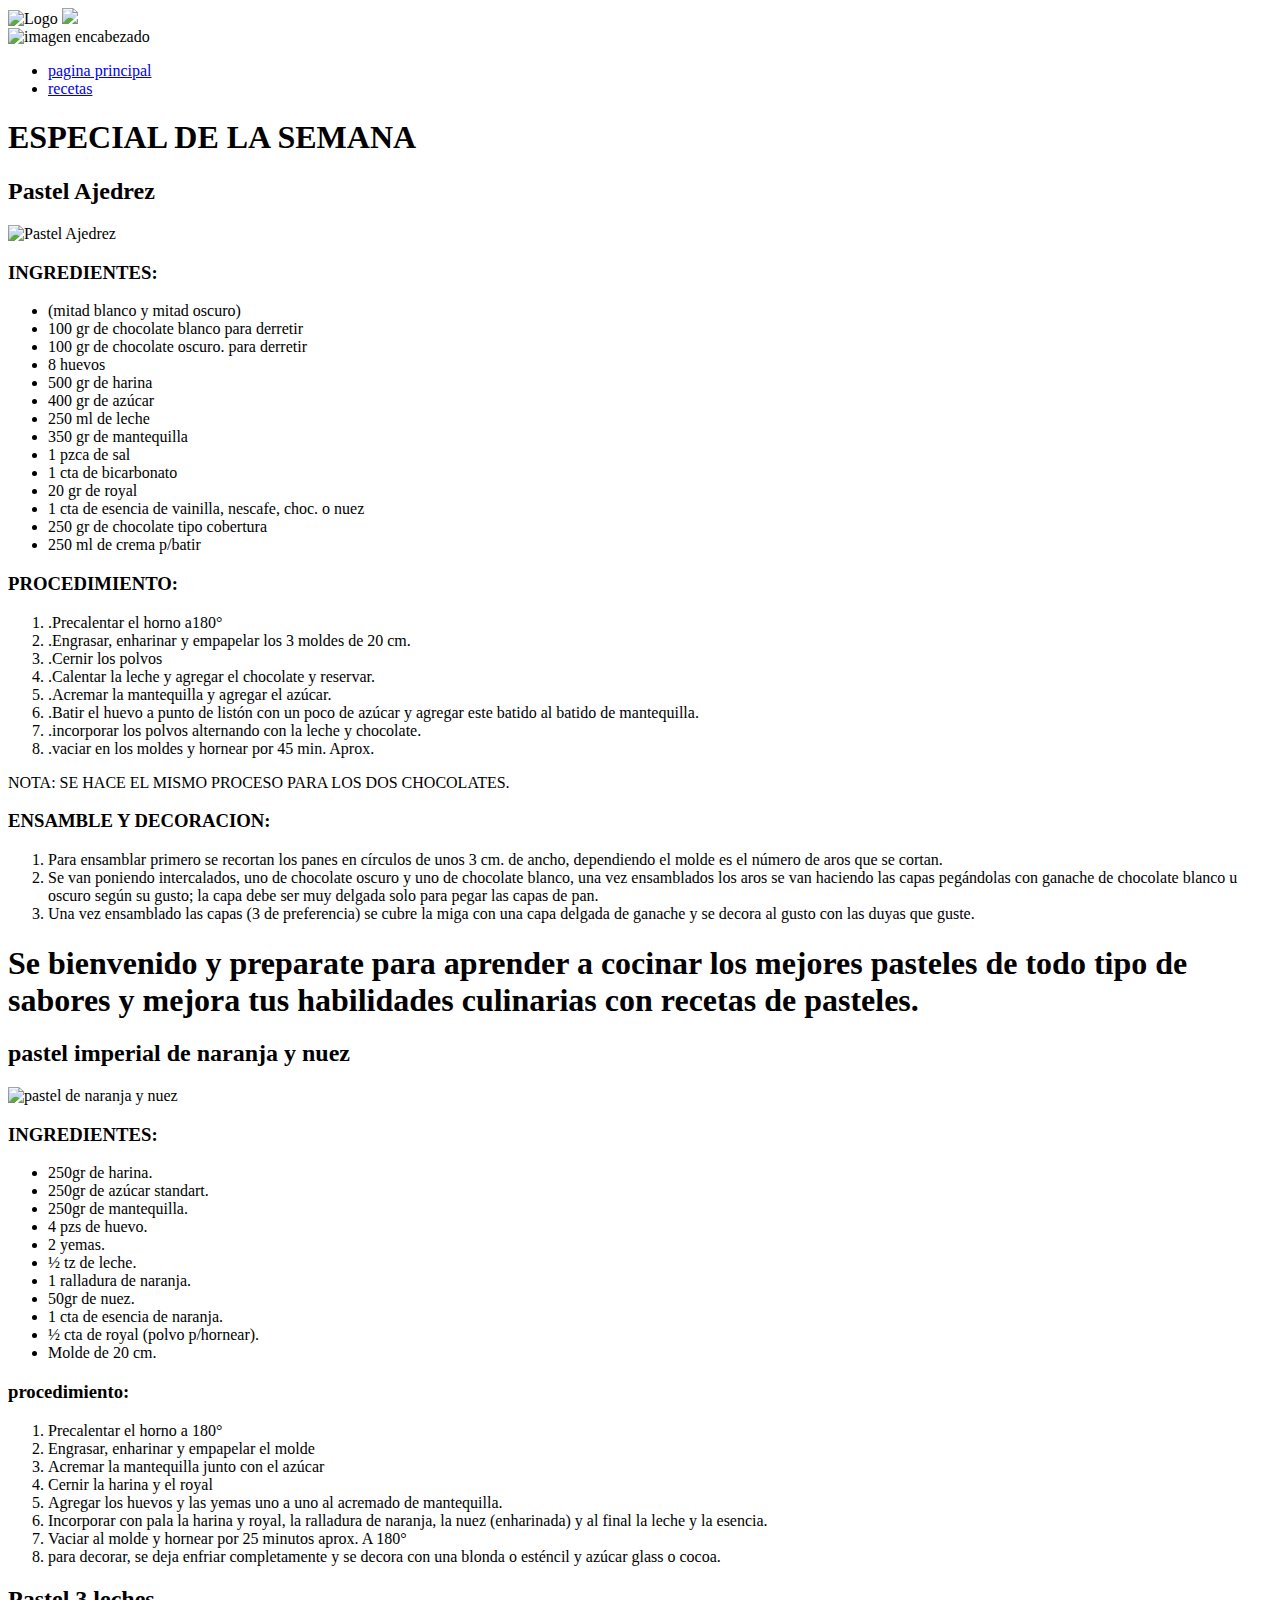
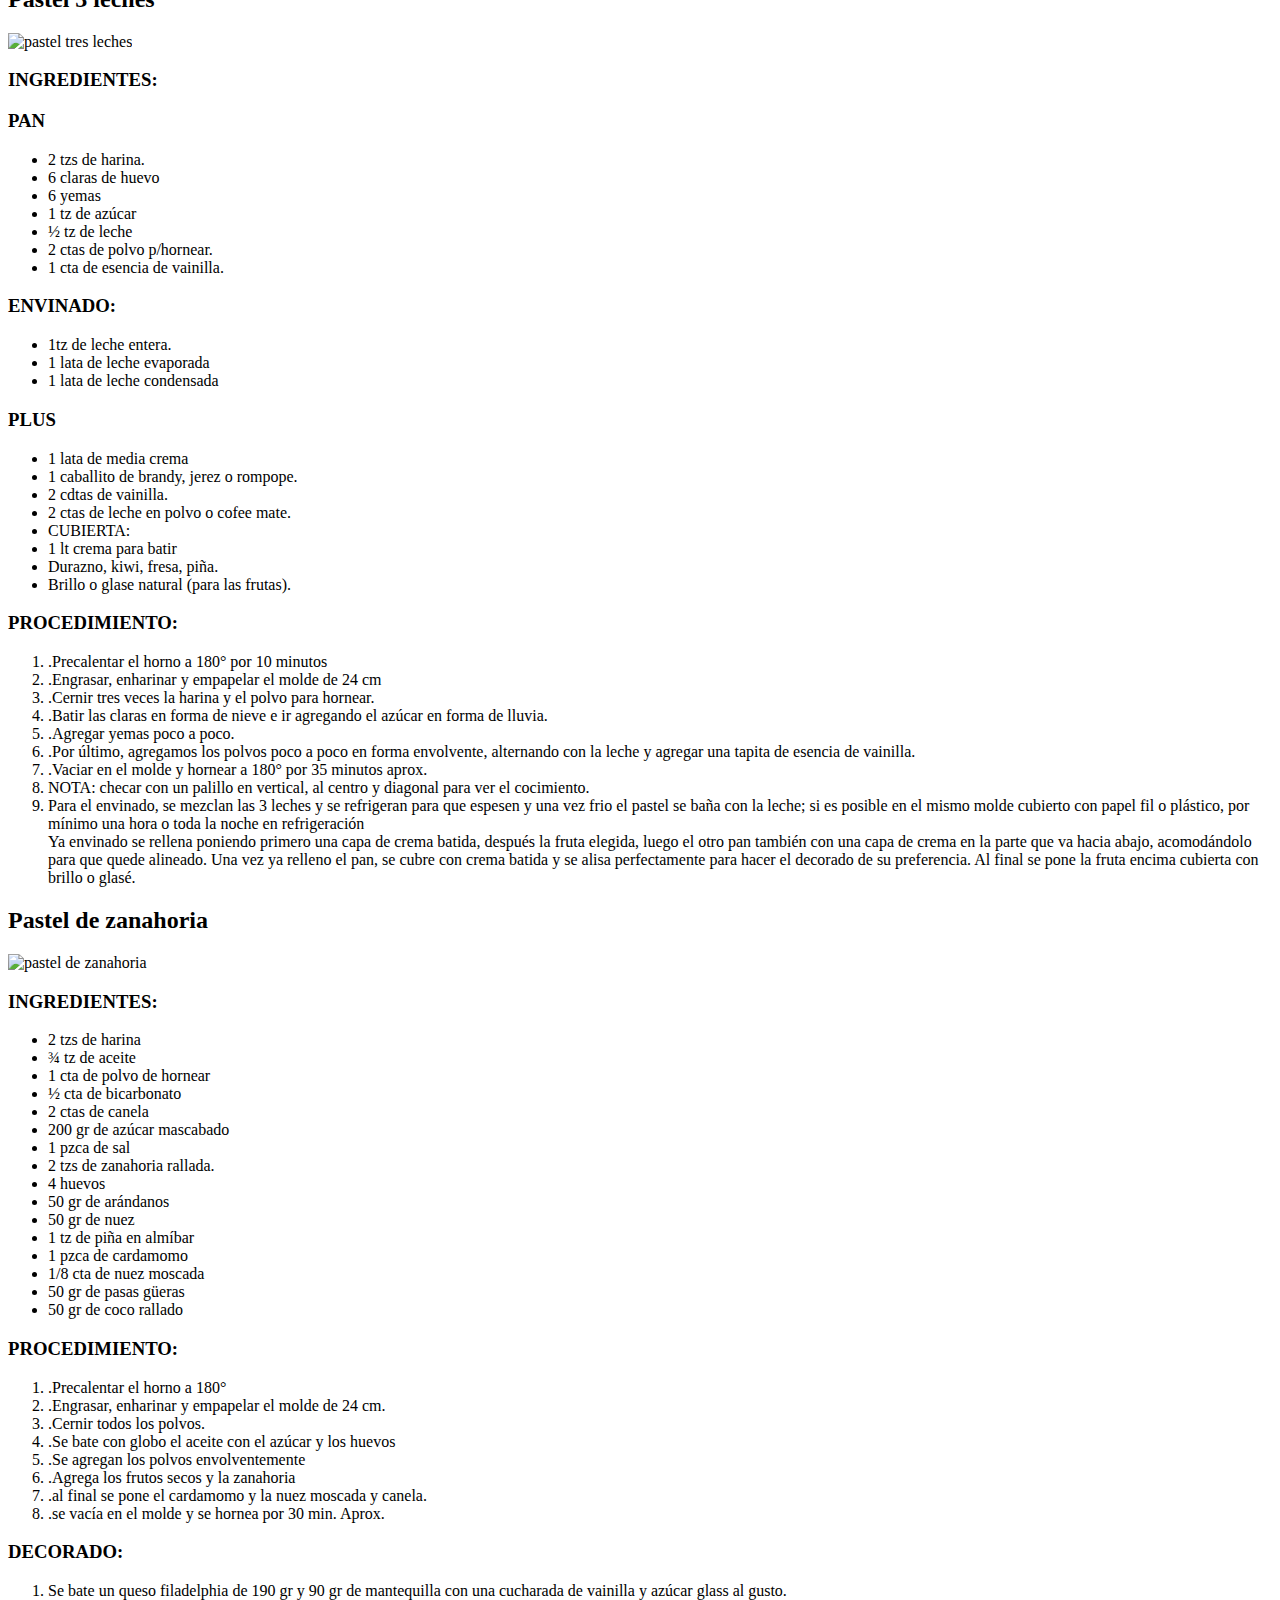
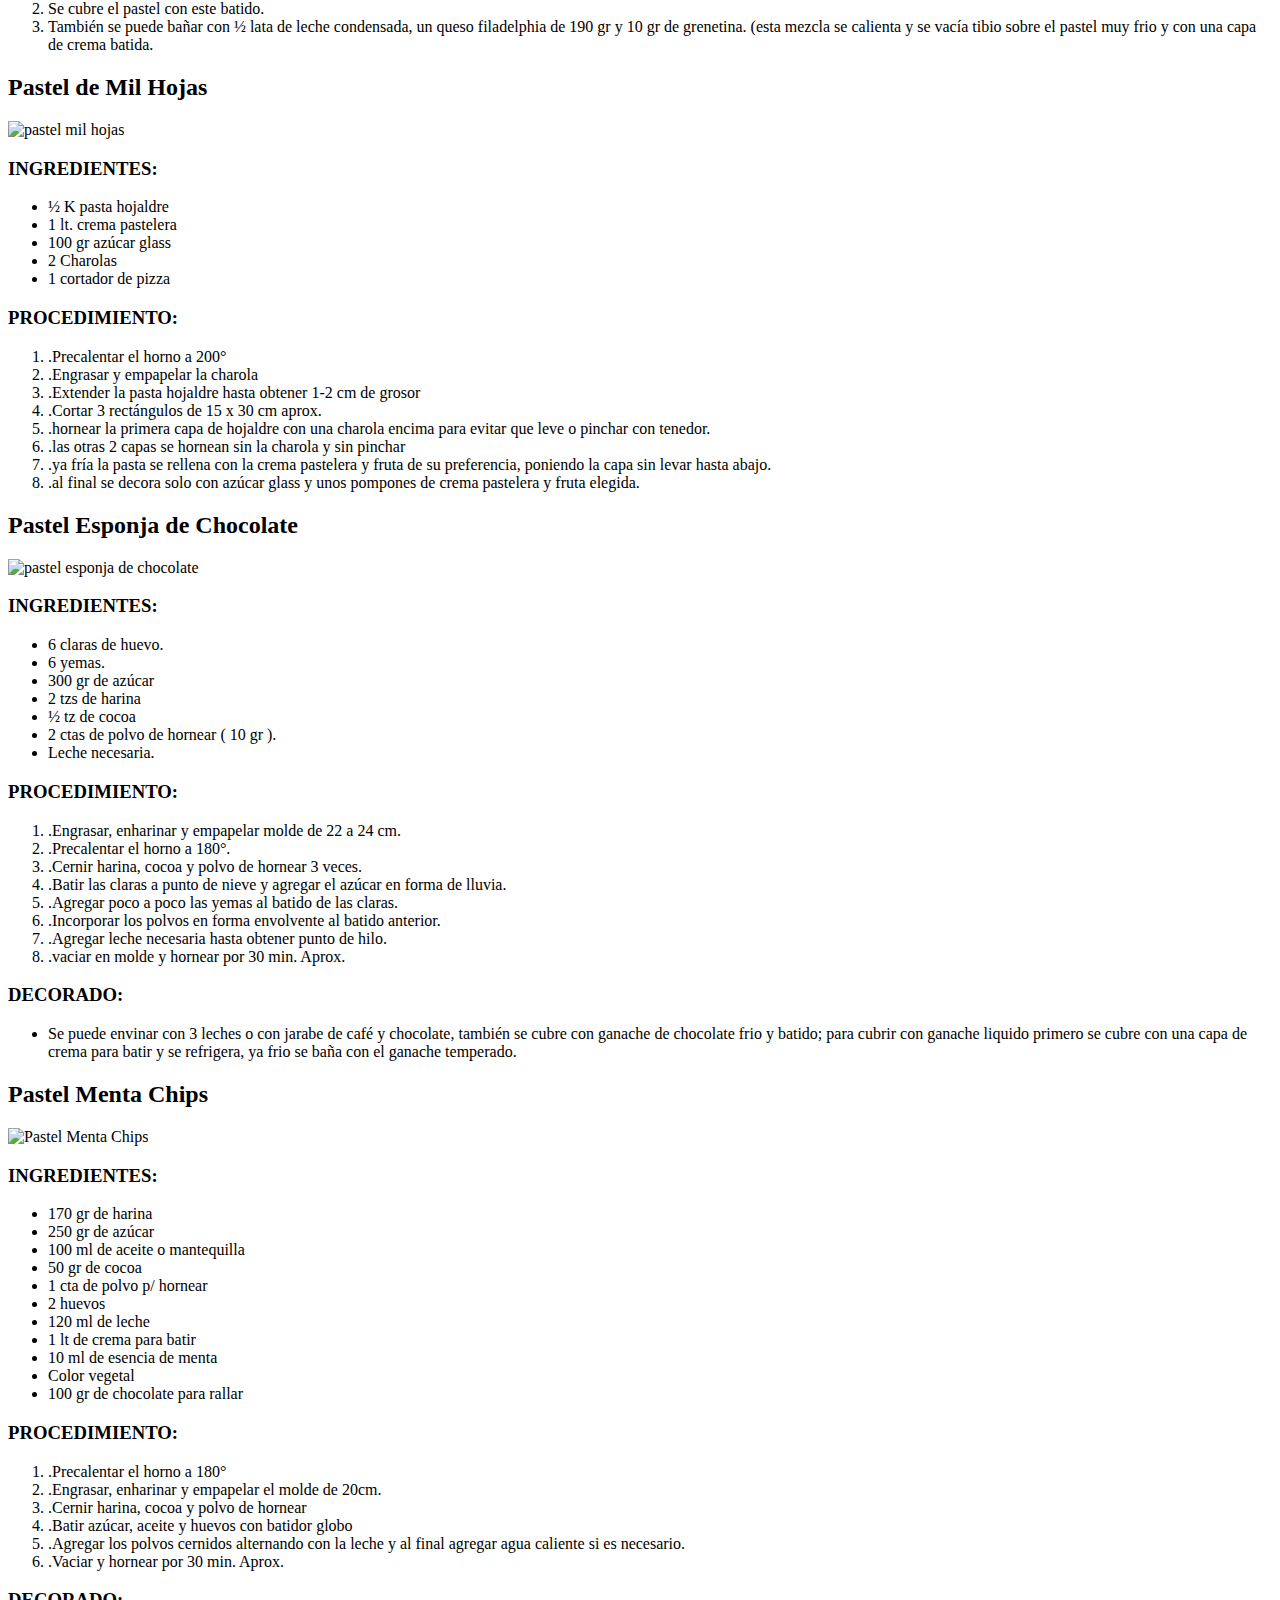
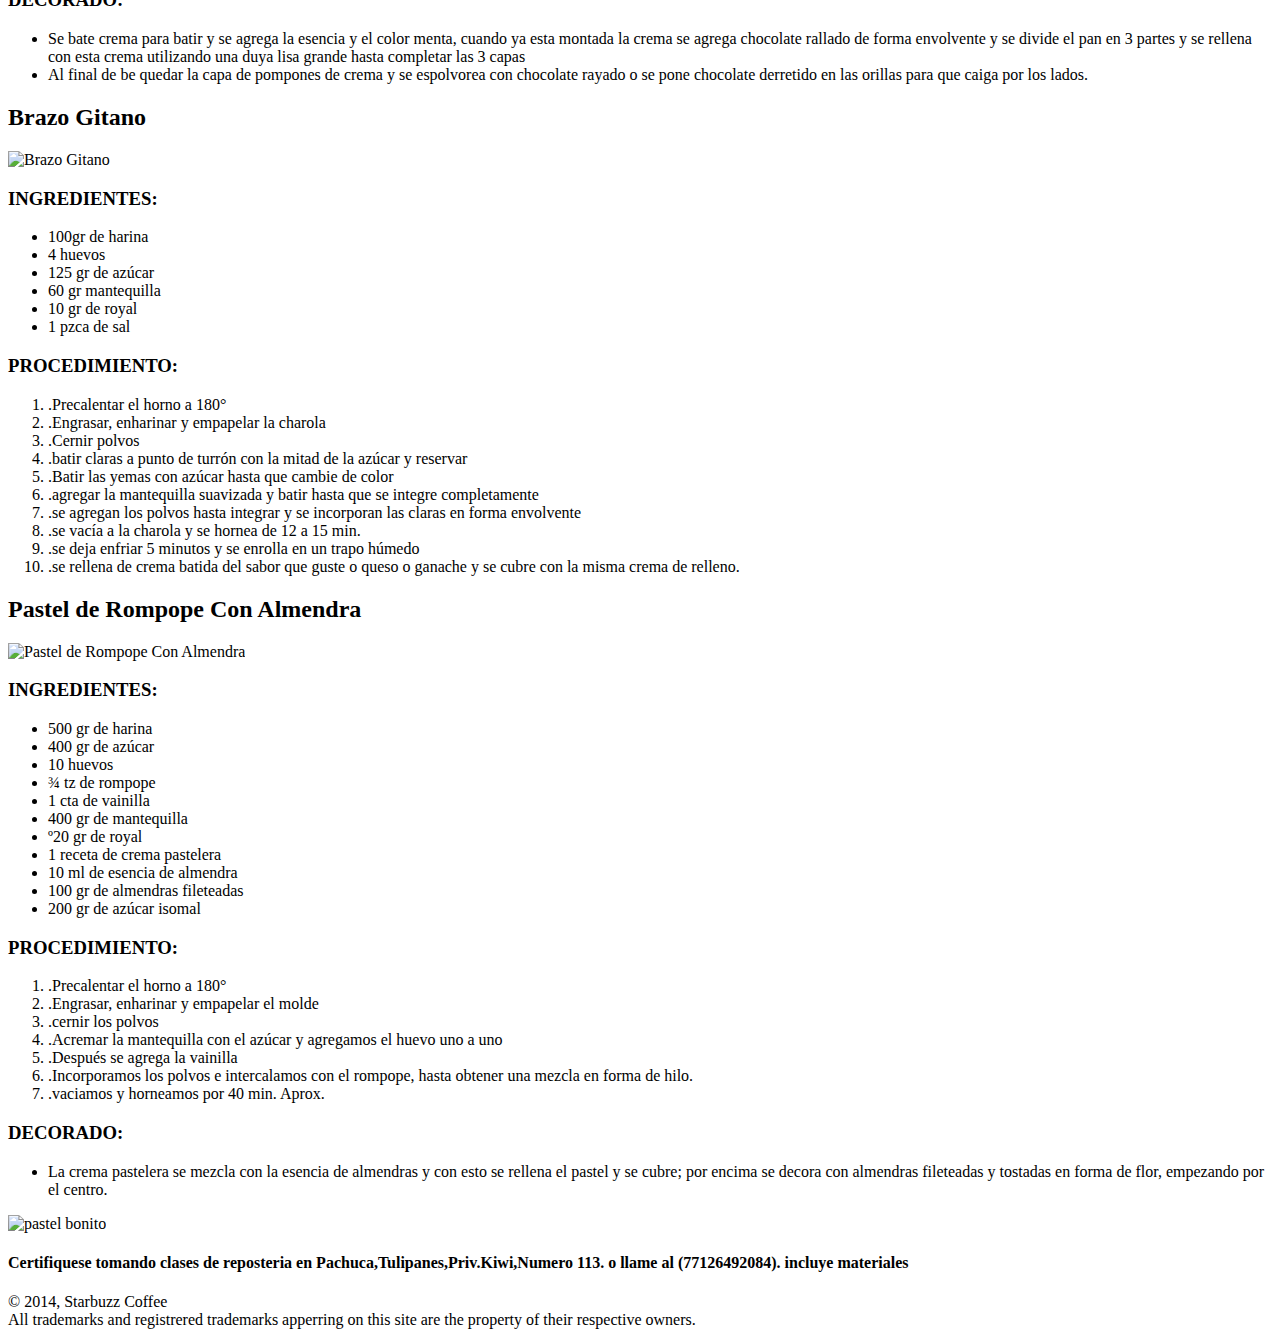
==== recetas.html @ 1b8da0af "Add files via upload" ====
﻿   <!DOCTYPE html>
<html>

	<head>
		<meta charset="UTF-8"/>
		<title>Starbuzz Coffie </title>

		<link type="text/css" rel="stylesheet"
		href ="css/CSS.css">

	</head>
 
	<body>
		
				<header class="top">
			<img id="headerLogo" src="img/enc.png"width="110" alt="Logo" />
			<img id="headerSlogan" src="img/enc.png"width="110">
		</header>
		<div id="premio">
			<img src="img/log.png"alt="imagen encabezado">
		</div>
		<nav>
			<ul>
				<li><a href="index.html">pagina principal</a></li>
				<li class="selected"><a href="recetas.html">recetas</a></li>
			</ul>
		</nav>
		<div id="tableContainer">
			<div id="tableRow">
				<div id="esp">
					<h1>ESPECIAL DE LA SEMANA</h1>
					<h2>Pastel Ajedrez</h3>
					<img src="img/pa1.png"alt="Pastel Ajedrez">
					<h3>INGREDIENTES:</h3>
					<ul>
<li>(mitad blanco y mitad oscuro)
<li>100 gr de chocolate blanco para derretir
<li>100 gr de chocolate oscuro. para derretir
<li>8 huevos
<li>500 gr de harina
<li>400 gr de azúcar
<li>250 ml de leche
<li>350 gr de mantequilla
<li>1 pzca de sal
<li>1 cta de bicarbonato
<li>20 gr de royal
<li>1 cta de esencia de vainilla, nescafe, choc. o nuez
<li>250 gr de chocolate tipo cobertura
<li>250 ml de crema p/batir
</ul>

<h3>PROCEDIMIENTO:</h3>
<ol>
<li>.Precalentar el horno a180°
<li>.Engrasar, enharinar y empapelar los 3 moldes de 20 cm.
<li>.Cernir los polvos
<li>.Calentar la leche y agregar el chocolate y reservar.
<li>.Acremar la mantequilla y agregar el azúcar.
<li>.Batir el huevo a punto de listón con un poco de azúcar y agregar este batido al batido de mantequilla.
<li>.incorporar los polvos alternando con la leche y chocolate.
<li>.vaciar en los moldes y hornear por 45 min. Aprox.
</ol>

<li>NOTA: SE HACE EL MISMO PROCESO PARA LOS DOS CHOCOLATES.

<h3>ENSAMBLE Y DECORACION:</h3>
<ol>
<li>Para ensamblar primero se recortan los panes en círculos de unos 3 cm. de ancho, dependiendo el molde es el número de aros que se cortan.
<li>Se van poniendo intercalados, uno de chocolate oscuro y uno de chocolate blanco, una vez ensamblados los aros se van haciendo las capas pegándolas con ganache de chocolate blanco u oscuro según su gusto; la capa debe ser muy delgada solo para pegar las capas de pan.
<li>Una vez ensamblado las capas (3 de preferencia) se cubre la miga con una capa delgada de ganache y se decora al gusto con las duyas que guste.
</ol>	
				</p>
				</div>
			<section id="recetas">
				<p>
		<h1>Se bienvenido y preparate para aprender a cocinar los mejores pasteles de todo tipo de sabores y mejora tus habilidades culinarias
		con recetas de pasteles.</h1>
		</p>
		<p>
		<h2>pastel imperial de naranja y nuez</h2>
		<img src="img/pinn.png"alt="pastel de naranja y nuez">
		<h3>INGREDIENTES:</h3>
<ul>
<li>250gr de harina.
<li>250gr de azúcar standart.
<li>250gr de mantequilla. 
<li>4 pzs de huevo. 
<li>2 yemas. 
<li>½ tz de leche.
<li>1 ralladura de naranja.
<li>50gr de nuez.
<li>1 cta de esencia de naranja.
<li>½ cta de royal (polvo p/hornear).
<li>Molde de 20 cm.
</ul>
<h3>procedimiento:</h3>
<ol>
<li>Precalentar el horno a 180°
<li>Engrasar, enharinar y empapelar el molde
<li>Acremar la mantequilla junto con el azúcar
<li>Cernir la harina y el royal
<li>Agregar los huevos y las yemas uno a uno al acremado de mantequilla.
<li>Incorporar con pala la harina y royal, la ralladura de naranja, la nuez (enharinada) y al final la leche y la esencia.
<li>Vaciar al molde y hornear por 25 minutos aprox. A 180°
<li>para decorar, se deja enfriar completamente y se decora con una blonda o esténcil y azúcar glass o cocoa.
</ol>

		</p>
		<p>
		<h2>Pastel 3 leches</h2>
		<img src="img/ptres.png"alt="pastel tres leches">


<h3>INGREDIENTES:</h3>
         <h3>PAN</h3>
		 <ul>
<li>2 tzs de harina.
<li>6 claras de huevo
<li>6 yemas
<li>1 tz de azúcar
<li>½ tz de leche
<li>2 ctas de polvo p/hornear.
<li>1 cta de esencia de vainilla.
</ul>
<h3>ENVINADO:</h3>
<ul>
<li>1tz de leche entera.
<li>1 lata de leche evaporada
<li>1 lata de leche condensada
</ul>
         <h3>PLUS</h3>
		 <ul>
<li>1 lata de media crema
<li>1 caballito de brandy, jerez o rompope.
<li>2 cdtas de vainilla.
<li>2 ctas de leche en polvo o cofee mate.
<li>CUBIERTA:
<li>1 lt crema para batir
<li>Durazno, kiwi, fresa, piña.
<li>Brillo o glase natural (para las frutas).
</ul>





<h3>PROCEDIMIENTO:</h3>
<ol>

<li>.Precalentar el horno a 180° por 10 minutos
<li>.Engrasar, enharinar y empapelar el molde de 24 cm
<li>.Cernir tres veces la harina y el polvo para hornear.
<li>.Batir las claras en forma de nieve e ir agregando el azúcar en forma de lluvia.
<li>.Agregar yemas poco a poco.
<li>.Por último, agregamos los polvos poco a poco en forma envolvente, alternando con la leche y agregar una tapita de esencia de vainilla.
<li>.Vaciar en el molde y hornear a 180° por 35 minutos aprox.<br/>
<li>NOTA: checar con un palillo en vertical, al centro y diagonal para ver el cocimiento.<br/>
<li>Para el envinado, se mezclan las 3 leches y se refrigeran para que espesen y una vez frio el pastel se baña con la leche; si es posible en el mismo molde cubierto con papel fil o plástico, por mínimo una hora o toda la noche en refrigeración<br/>

Ya envinado se rellena poniendo primero una capa de crema batida, después la fruta elegida, luego el otro pan también con una capa de crema en la parte que va hacia abajo, acomodándolo para que quede alineado.
Una vez ya relleno el pan, se cubre con crema batida y se alisa perfectamente para hacer el decorado de su preferencia.
Al final se pone la fruta encima cubierta con brillo o glasé.
</ol>
		</p>
		<p>
		<h2>Pastel de zanahoria</h2>
		<img src="img/pz.png"alt="pastel de zanahoria">
<h3>INGREDIENTES:</h3>
<ul>
<li>2 tzs de harina
<li>¾ tz de aceite
<li>1 cta de polvo de hornear
<li>½ cta de bicarbonato
<li>2 ctas de canela
<li>200 gr de azúcar mascabado
<li>1 pzca de sal
<li>2 tzs de zanahoria rallada.
<li>4 huevos
<li>50 gr de arándanos
<li>50 gr de nuez
<li>1 tz de piña en almíbar
<li>1 pzca de cardamomo
<li>1/8 cta de nuez moscada
<li>50 gr de pasas güeras
<li>50 gr de coco rallado
</ul>



<h3>PROCEDIMIENTO:</h3>
<ol>
<li>.Precalentar el horno a 180°
<li>.Engrasar, enharinar y empapelar el molde de 24 cm.	
<li>.Cernir todos los polvos.
<li>.Se bate con globo el aceite con el azúcar y los huevos
<li>.Se agregan los polvos envolventemente
<li>.Agrega los frutos secos y la zanahoria
<li>.al final se pone el cardamomo y la nuez moscada y canela.
<li>.se vacía en el molde y se hornea por 30 min. Aprox.
</ol>
<h3>DECORADO:</h3>
<ol>
<li>Se bate un queso filadelphia de 190 gr y 90 gr de mantequilla con una cucharada de vainilla y azúcar glass al gusto.
<li>Se cubre el pastel con este batido.

<li>También se puede bañar con ½ lata de leche condensada, un queso filadelphia de 190 gr y 10 gr de grenetina. 
(esta mezcla se calienta y se vacía tibio sobre el pastel muy frio y con una capa de crema batida.
</ol>
		</p>
		<p>
		<h2>Pastel de Mil Hojas</h2>
		<img src="img/pmh.png"alt="pastel mil hojas">
		<h3>INGREDIENTES:</h3>
		<ul>
<li>½ K pasta hojaldre
<li>1 lt. crema pastelera
<li>100 gr azúcar glass	
<li>2 Charolas 
<li>1 cortador de pizza
</ul>
<h3>PROCEDIMIENTO:</h3>
<ol>
<li>.Precalentar el horno a 200°
<li>.Engrasar y empapelar la charola
<li>.Extender la pasta hojaldre hasta obtener 1-2 cm de grosor
<li>.Cortar 3 rectángulos
de 15 x 30 cm aprox.
<li>.hornear la primera capa de hojaldre con una charola encima para evitar que leve o pinchar con tenedor.
<li>.las otras 2 capas se hornean sin la charola y sin pinchar
<li>.ya fría la pasta se rellena con la crema pastelera y fruta de su preferencia, poniendo la capa sin levar hasta abajo.
<li>.al final se decora solo con azúcar glass y unos pompones de crema pastelera y fruta elegida.
</ol>
		</p>
        <p>
		<h2>Pastel Esponja de Chocolate</h2>
		<img src="img/esponja.png"alt="pastel esponja de chocolate">
		<h3>INGREDIENTES:</h3>
<ul>
<li>6 claras de huevo.
<li>6 yemas.
<li>300 gr de azúcar	
<li>2 tzs de harina
<li>½ tz de cocoa
<li>2 ctas de polvo de hornear ( 10 gr ).
<li>Leche necesaria.
</ul>
<h3>PROCEDIMIENTO:</h3>
<ol>
<li>.Engrasar, enharinar y empapelar molde de 22 a 24 cm.
<li>.Precalentar el horno a 180°.
<li>.Cernir harina, cocoa y polvo de hornear 3 veces.
<li>.Batir las claras a punto de nieve y agregar el azúcar en forma de lluvia.
<li>.Agregar poco a poco las yemas al batido de las claras.
<li>.Incorporar los polvos en forma envolvente al batido anterior.
<li>.Agregar leche necesaria hasta obtener punto de hilo.
<li>.vaciar en molde y hornear por 30 min. Aprox.
</ol>

<h3>DECORADO:</h3>
<ul>
<li>Se puede envinar con 3 leches o con jarabe de café y chocolate, también se cubre con ganache de chocolate frio y batido; para cubrir con ganache liquido primero se cubre con una capa de crema para batir y se refrigera, ya frio se baña con el ganache temperado.
</ul>
     </p>
	 <p>
	 <h2>Pastel Menta Chips</h2>
	 <img src="img/pmc.png"alt="Pastel Menta Chips"width="320">
	 <h3>INGREDIENTES:</h3>
	 <ul>
<li>170 gr de harina
<li>250 gr de azúcar
<li>100 ml de aceite o mantequilla
<li>50 gr de cocoa	
<li>1 cta de polvo p/ hornear
<li>2 huevos
<li>120 ml de leche
<li>1 lt de crema para batir
 <li>10 ml de esencia de menta
<li>Color vegetal
<li>100 gr de chocolate para rallar
</ul>

 <h3>PROCEDIMIENTO:</h3>
 <ol>
<li>.Precalentar el horno a 180°
<li>.Engrasar, enharinar y empapelar el molde de 20cm. 
<li>.Cernir harina, cocoa y polvo de hornear
<li>.Batir azúcar, aceite y huevos con batidor globo
<li>.Agregar los polvos cernidos alternando con la leche y al final agregar agua caliente si es necesario.
<li>.Vaciar y hornear por 30 min. Aprox.
</ol>
 <h3>DECORADO:</h3>
 <ul>
<li>Se bate crema para batir y se agrega la esencia y el color menta, cuando ya esta montada la crema se agrega chocolate rallado de forma envolvente y se divide el pan en 3 partes y se rellena con esta crema utilizando una duya lisa grande hasta completar las 3 capas 
<li>Al final de be quedar la capa de pompones de crema y se espolvorea con chocolate rayado o se pone chocolate derretido en las orillas para que caiga por los lados.
	</ul> 
	 </p>
	 <p>
	 <h2>Brazo Gitano</h2>
	 <img src="img/br.png"alt="Brazo Gitano"width="240">
	 <h3>INGREDIENTES:</h3>
	 <ul>
<li>100gr de harina
<li>4 huevos
<li>125 gr de azúcar	
<li>60 gr mantequilla
<li>10 gr de royal
<li>1 pzca de sal
</ul>

<h3>PROCEDIMIENTO:</h3>
<ol>
<li>.Precalentar el horno a 180°
<li>.Engrasar, enharinar y empapelar la charola
<li>.Cernir polvos
<li>.batir claras a punto de turrón con la mitad de la azúcar y reservar
<li>.Batir las yemas con azúcar hasta que cambie de color 
<li>.agregar la mantequilla suavizada y batir hasta que se integre completamente
<li>.se agregan los polvos hasta integrar y se incorporan las claras en forma envolvente
<li>.se vacía a la charola y se hornea de 12 a 15 min.
<li>.se deja enfriar 5 minutos y se enrolla en un trapo húmedo
<li>.se rellena de crema batida del sabor que guste o queso o ganache y se cubre con la misma crema de relleno.
</ol> 
	 </p>
	 <p>
	 <h2>Pastel de Rompope Con Almendra</h2>
	 <img src="img/pdra.png"alt="Pastel de Rompope Con Almendra"width="300">
	<h3> INGREDIENTES:</h3>
	<ul>
<li>500 gr de harina
<li>400 gr de azúcar
<li>10 huevos
<li>¾ tz de rompope
<li>1 cta de vainilla	
<li>400 gr de mantequilla
<li>º20 gr de royal
<li>1 receta de crema pastelera
<li>10 ml de esencia de almendra
<li>100 gr de almendras fileteadas
<li>200 gr de azúcar isomal
</ul>
<h3>PROCEDIMIENTO:</h3>
<ol>
<li>.Precalentar el horno a 180°
<li>.Engrasar, enharinar y empapelar el molde
<li>.cernir los polvos
<li>.Acremar la mantequilla con el azúcar y agregamos el huevo uno a uno
<li>.Después se agrega la vainilla
<li>.Incorporamos los polvos e intercalamos con el rompope, hasta obtener una mezcla en forma de hilo.
<li>.vaciamos y horneamos por 40 min. Aprox.
</ol>
<h3>DECORADO:</h3>
<ul>
<li>La crema pastelera se mezcla con la esencia de almendras y con esto se rellena el pastel y se cubre;
 por encima se decora con almendras fileteadas y tostadas en forma de flor, empezando por el centro.
	 </ul>
	 
	 
	 </p>
			</section>
			<aside>
				<p class="dec">
					<img src="img/dec.jpg" alt="pastel bonito"width="340" />
			    <h4>Certifiquese tomando clases de reposteria en Pachuca,Tulipanes,Priv.Kiwi,Numero 113.
				o llame al (77126492084).
				incluye materiales</h4>
				
				</p>
			</aside>
			</div>
		</div>
		<footer>
			&copy; 2014, Starbuzz Coffee
			<br>
			All trademarks and registrered trademarks apperring on this site are the property of their respective owners.
		</footer>
	</body>
</html>
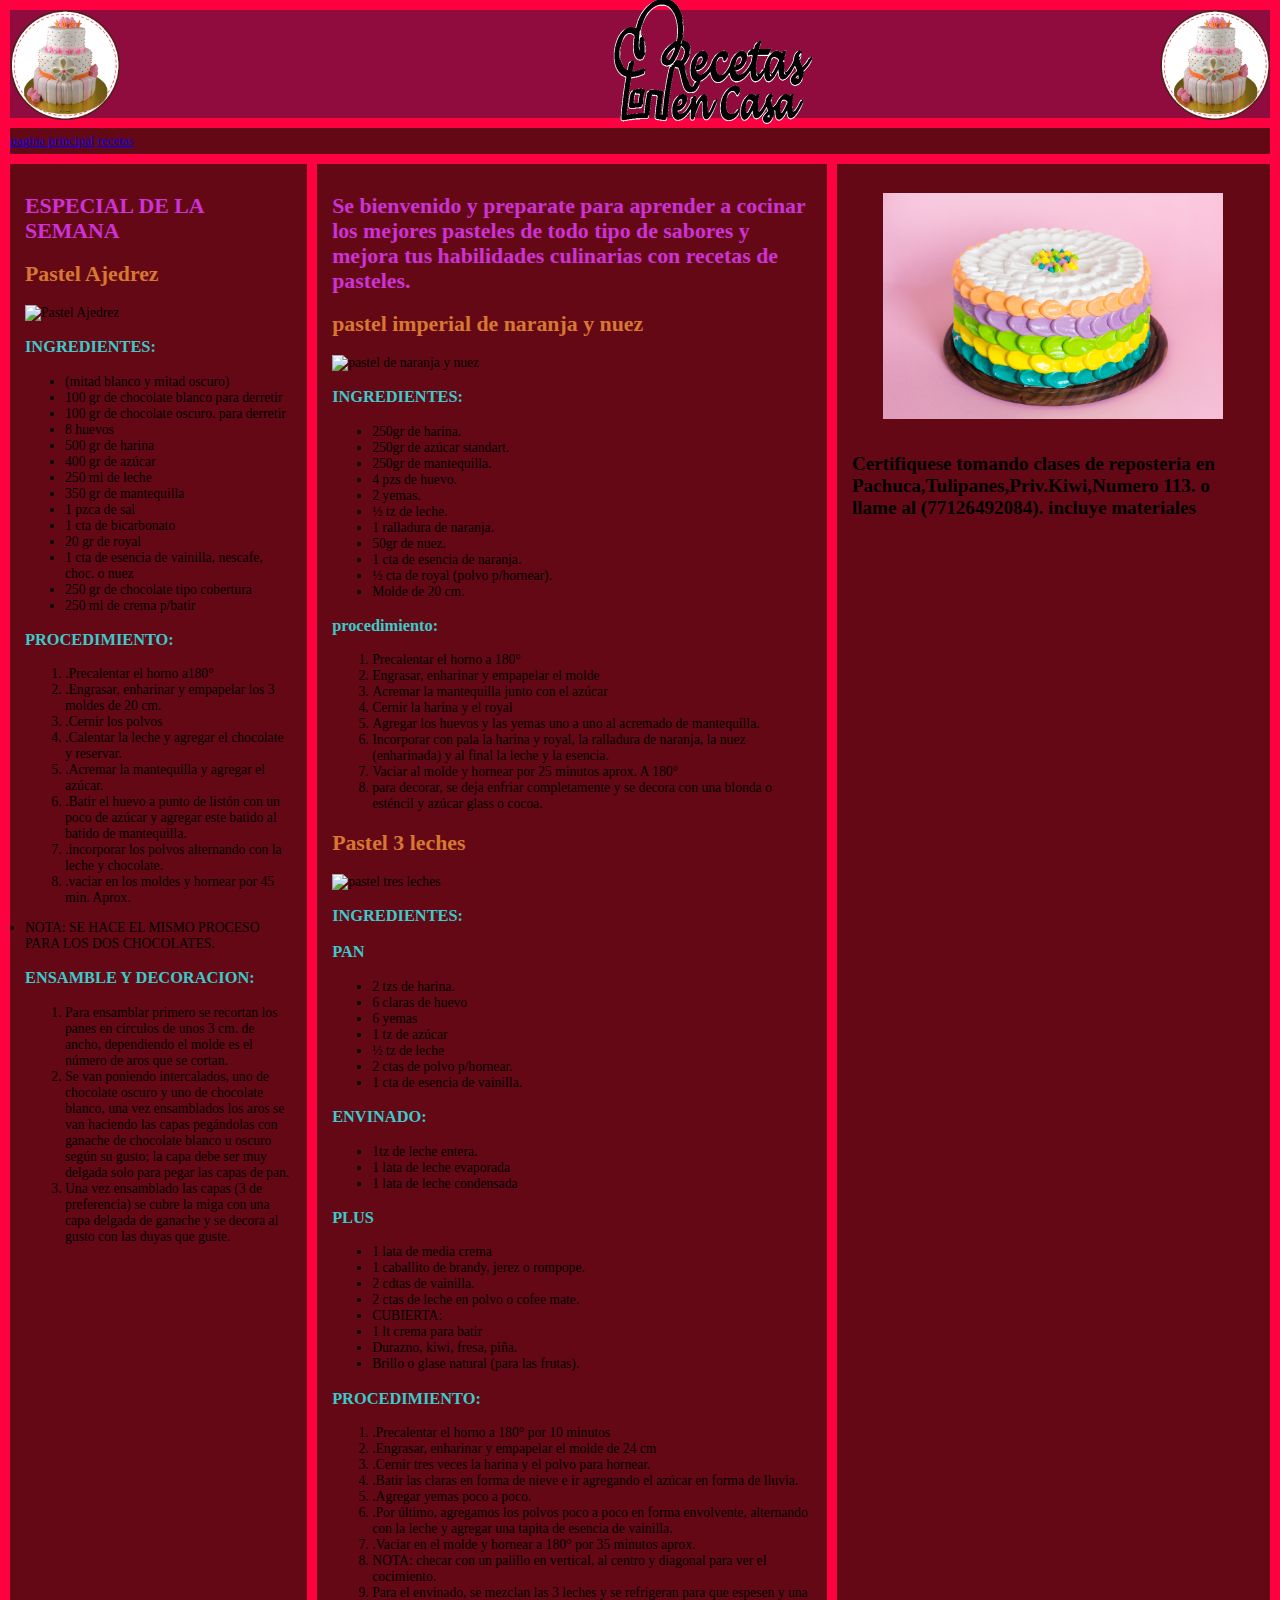
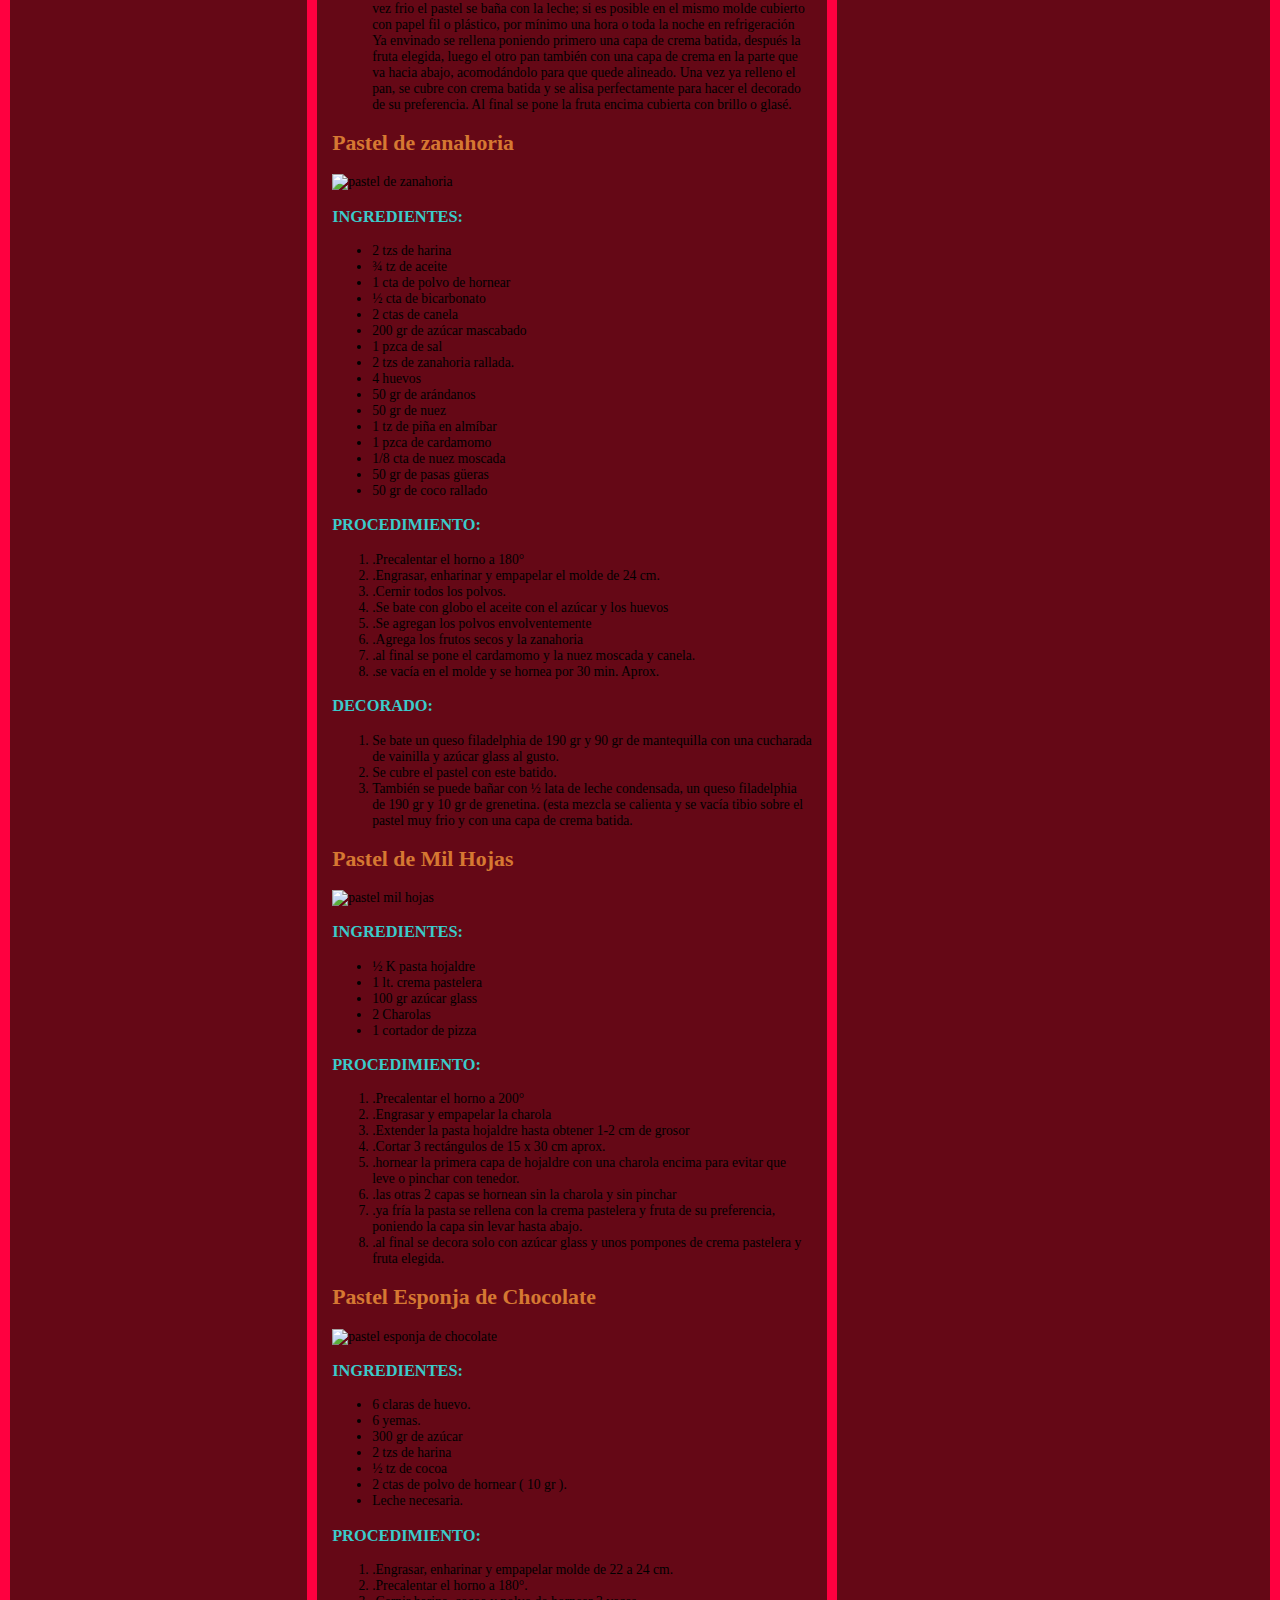
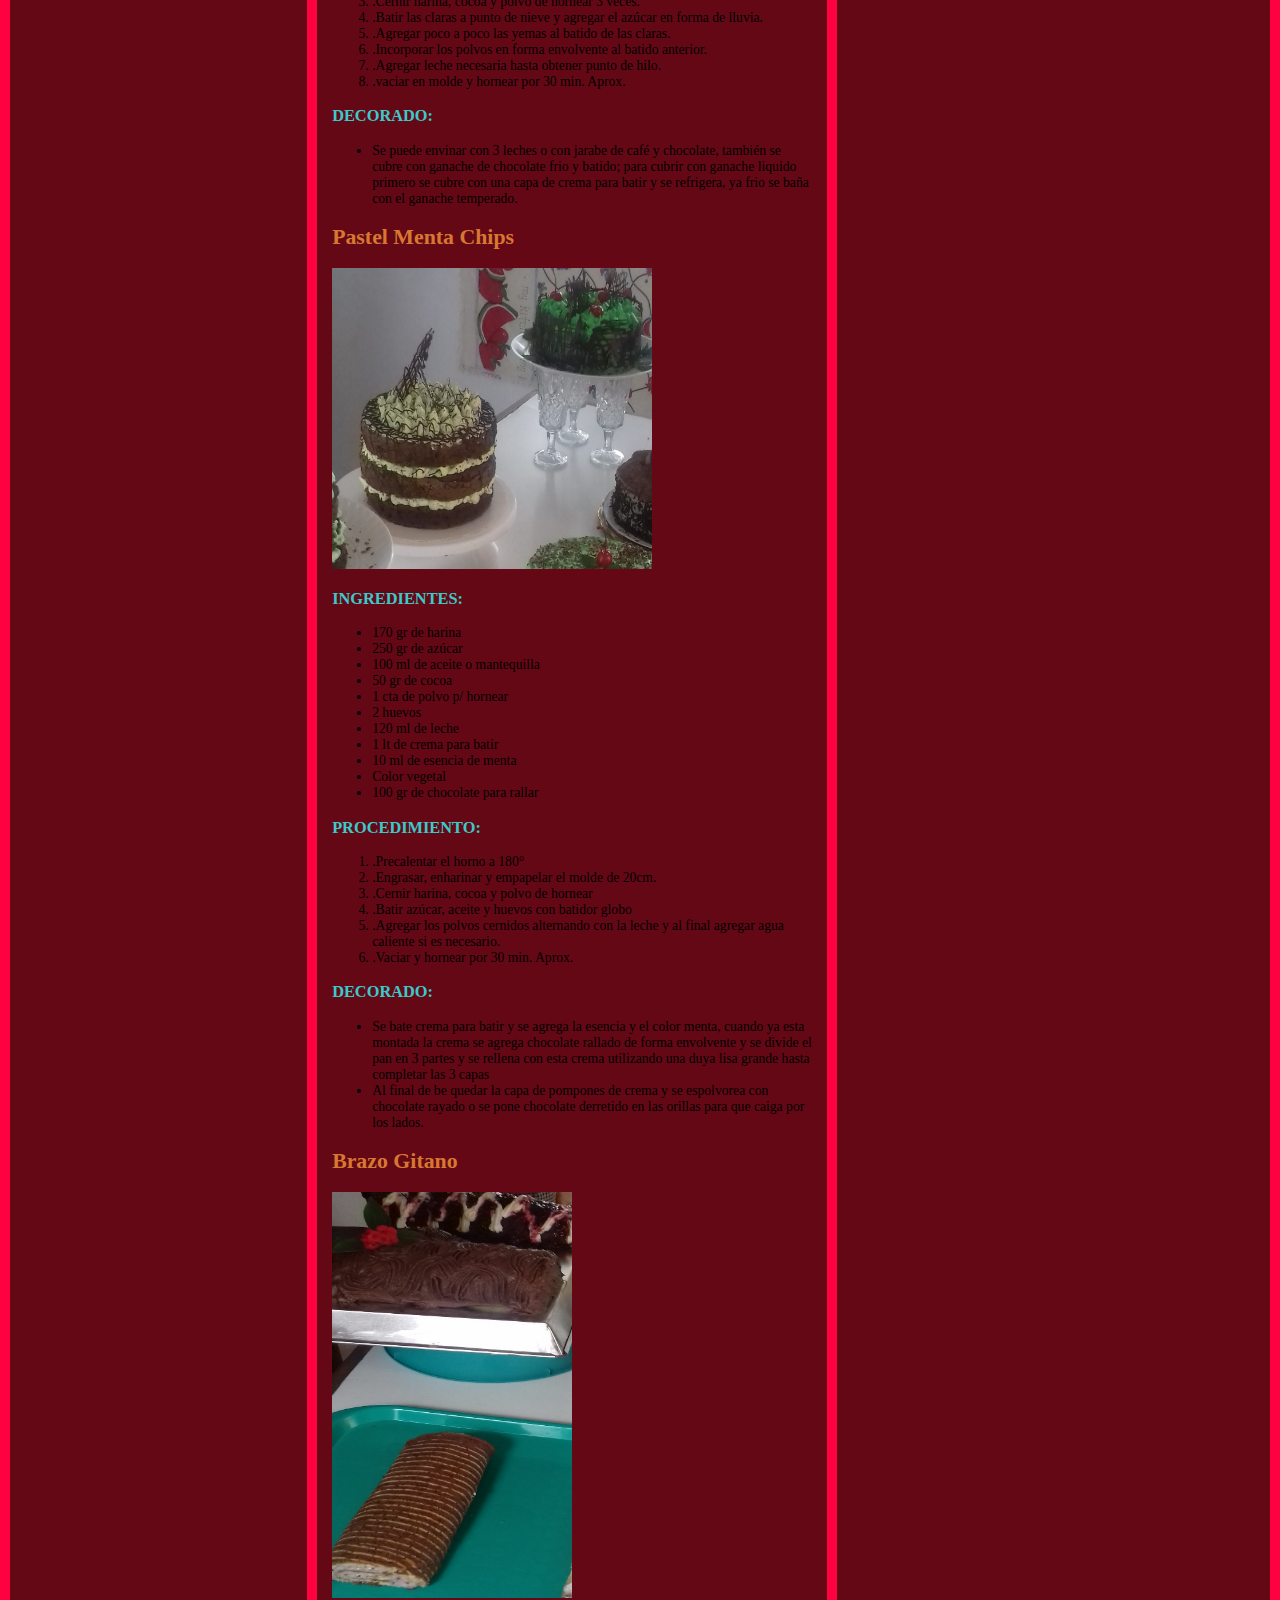
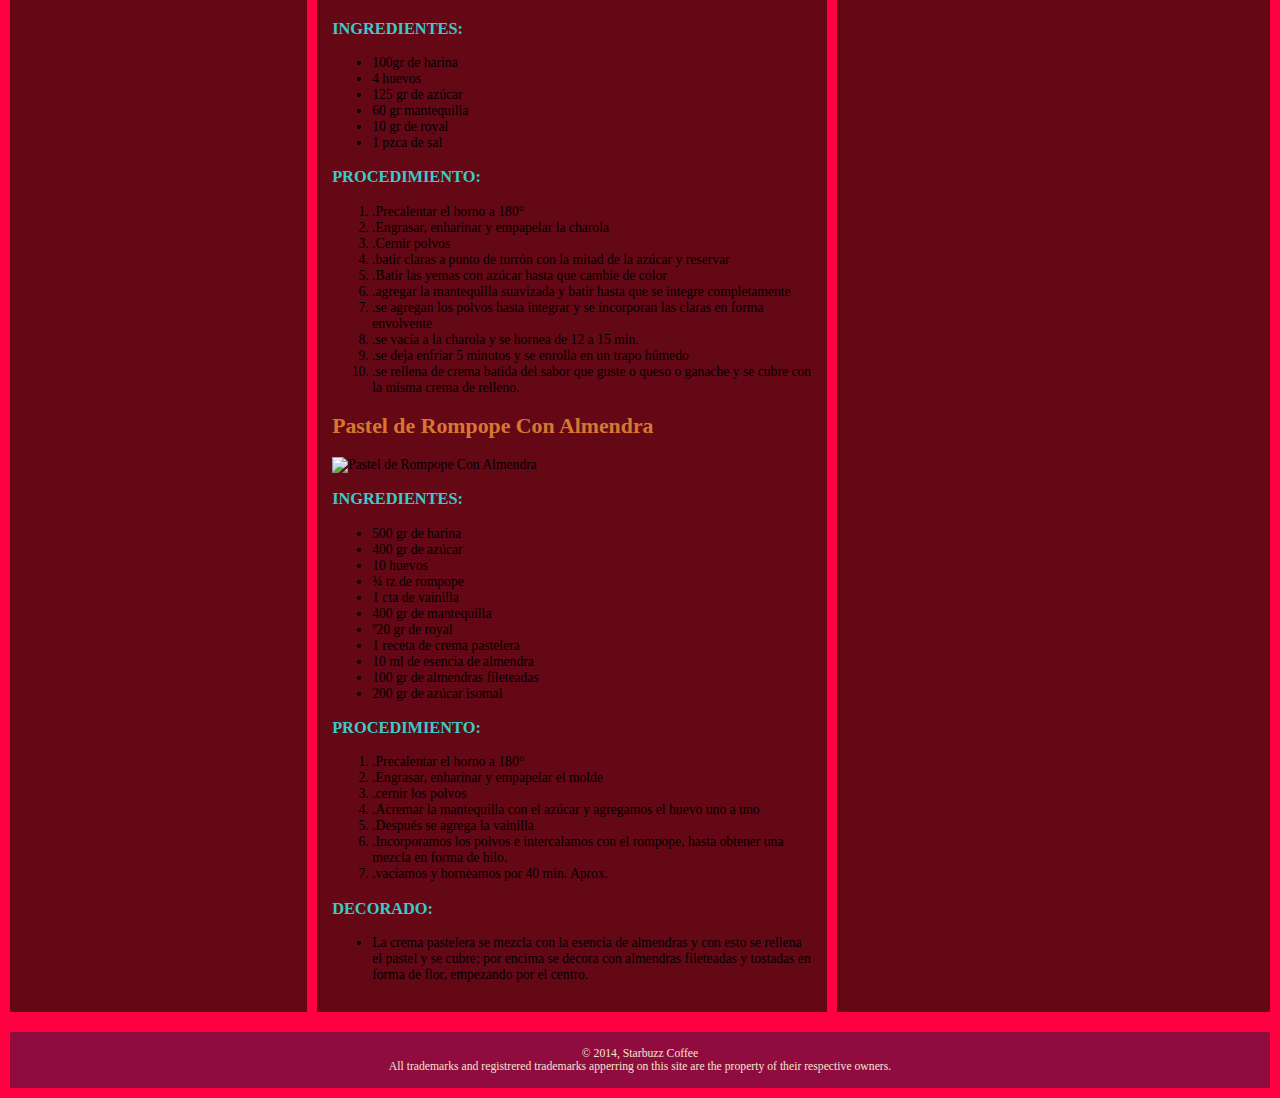
==== commit 6396aa80: "Update recetas.html" ====
--- a/recetas.html
+++ b/recetas.html
@@ -6,7 +6,7 @@
 		<title>Starbuzz Coffie </title>
 
 		<link type="text/css" rel="stylesheet"
-		href ="css/CSS.css">
+		href ="css/css.css">
 
 	</head>
  
@@ -374,4 +374,4 @@
 			All trademarks and registrered trademarks apperring on this site are the property of their respective owners.
 		</footer>
 	</body>
-</html>+</html>
--- a/css/css.css
+++ b/css/css.css
@@ -0,0 +1,114 @@
+body{
+	background-color: #FF0040;
+	font-family: Georgia, "Time New Roman", Times, serif;
+	font-size: small;
+	margin: 0px;
+}
+header.top{
+	background-color: #900C3F;
+	margin: 10px 10px 0px 10px;
+	height: 108px;
+}
+header.top img#headerSlogan{
+	float: right;
+}
+section#main, section#recetas{
+	display: table-cell;
+	background: #650816 url(imagenes/bacground.gif) top left;
+	font-size: 105%;
+	padding: 15px;
+	vertical-align: top;
+}
+aside{
+	display: table-cell;
+	background: #650816 url(imagenes/bacground.gif) bottom right;
+	font-size: 105%;
+	padding: 15px;
+	vertical-align: top;
+}
+#esp{
+	display: table-cell;
+	background: #650816 url(imagenes/bacground.gif) bottom right;
+	font-size: 105%;
+	padding: 15px;
+	vertical-align: top;
+}
+footer{
+	background-color: #900C3F;
+	color: #efe5d0;
+	text-align: center;
+	padding: 15px;
+	margin: 10px;
+	font-size: 90%;
+	clear: left;
+}
+h1{
+	font-size: 160%;
+	color: #CC32D6;
+}
+h2{
+	font-size: 160%;
+	color: #D67832;
+}
+h3{
+	font-size: 120%;
+	color: #3BCACA;
+}
+h4{
+	font-size:140%
+}
+
+.slogan{
+	color: #060606;
+}
+.dec{
+	text-align: center;
+	line-height: 1.8em;
+}
+a: link{
+	color: #b76666;
+	text-decoration: none;
+	border-bottom: thin dotted #b76666;
+}
+a:visited{
+	color: #675c47;
+	text-decoration: none;
+	border-bottom: thin dotted #675c47;
+}
+div#tableContainer{
+	display: table;
+	border-spacing: 10px;
+}
+div#tableRow{
+	display: table-row;
+}
+#headerSlogan{
+	float: right;
+}
+#premio{
+	position: absolute;
+	top: -53px;
+	left: 600px;
+}
+
+nav{
+	background-color: #650816;
+	margin: 10px 10px 0px 10px;
+}
+nav ul{
+	margin: 0px;
+	list-style-type: none;
+	padding: 5px 0px 5px 0px;
+}
+nav ul li{
+	display: inline;
+	padding: 5px 0px 5px 0px
+}
+nav ul li a: link, nav ul li a:visited{
+	color: #060606;
+	border-bottom: none;
+	font-weight: bold;
+}
+nav ul li.selected{
+	background-color: #650816;
+}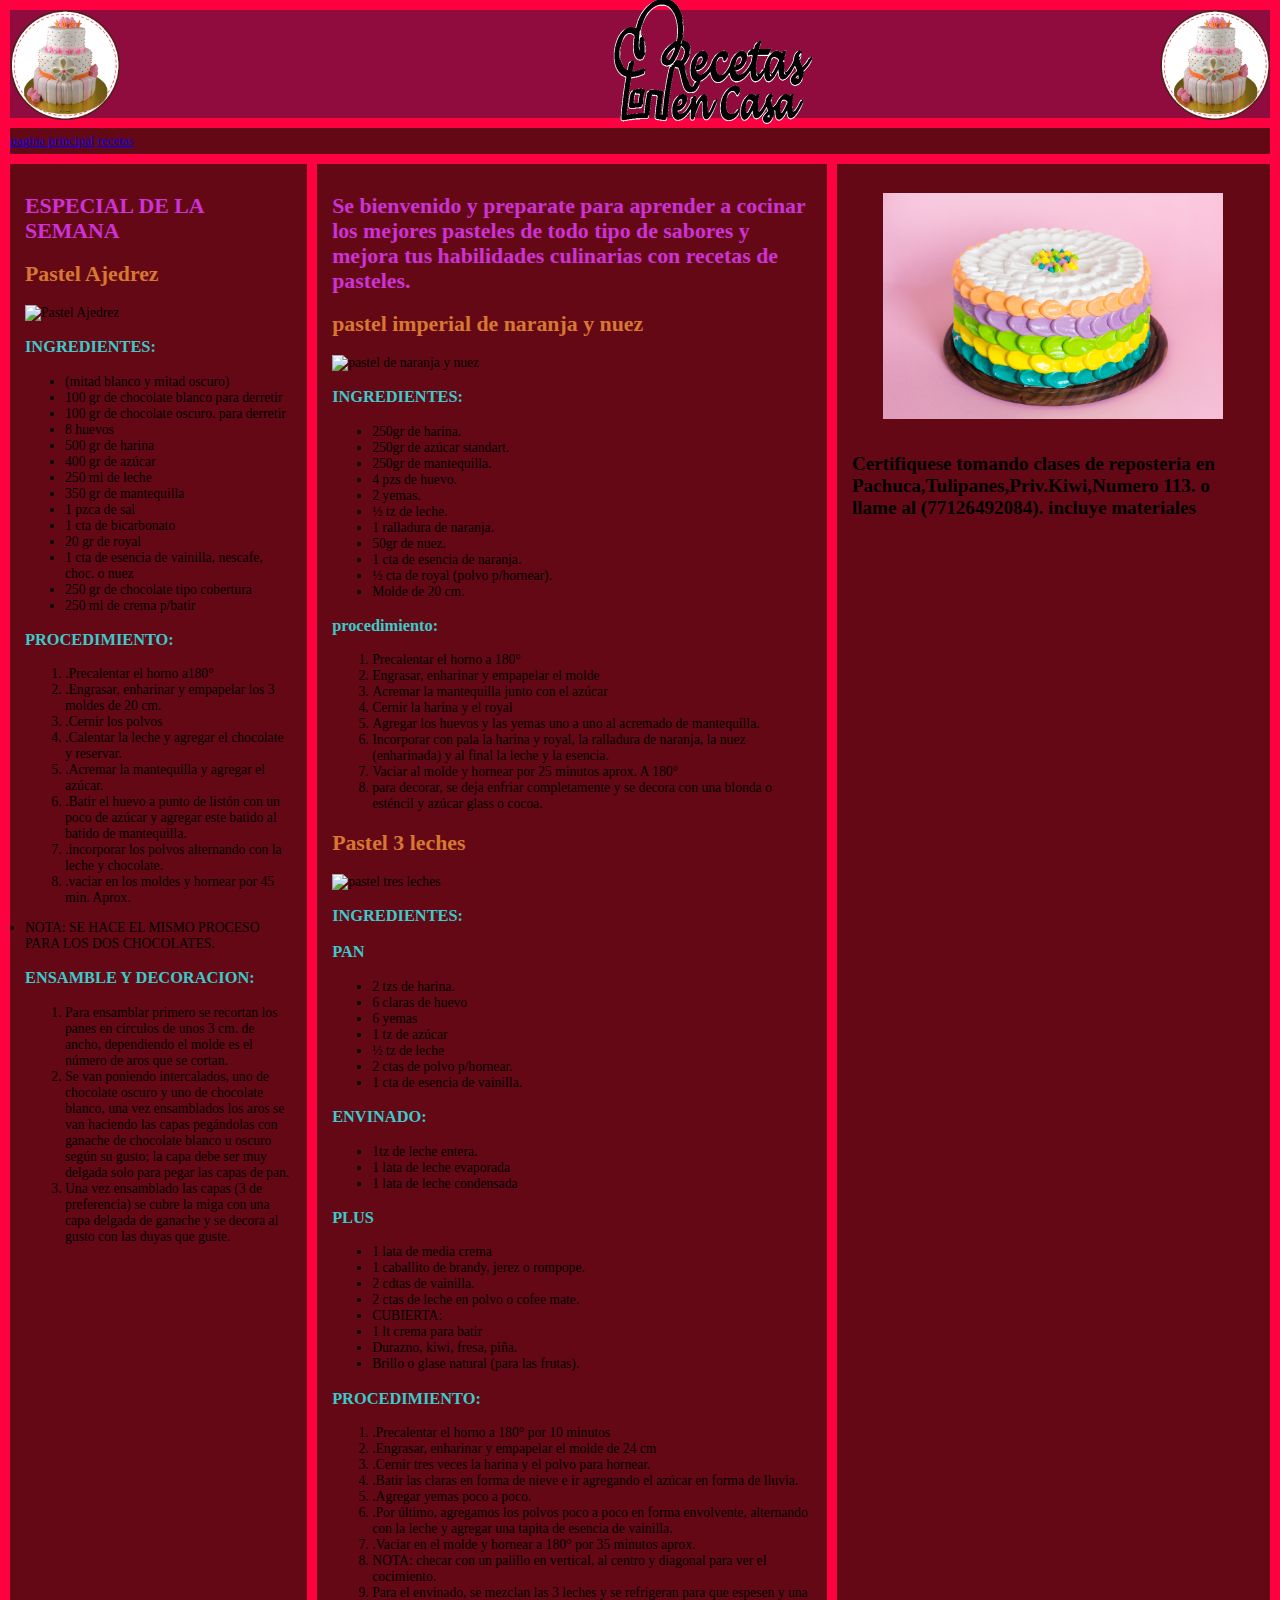
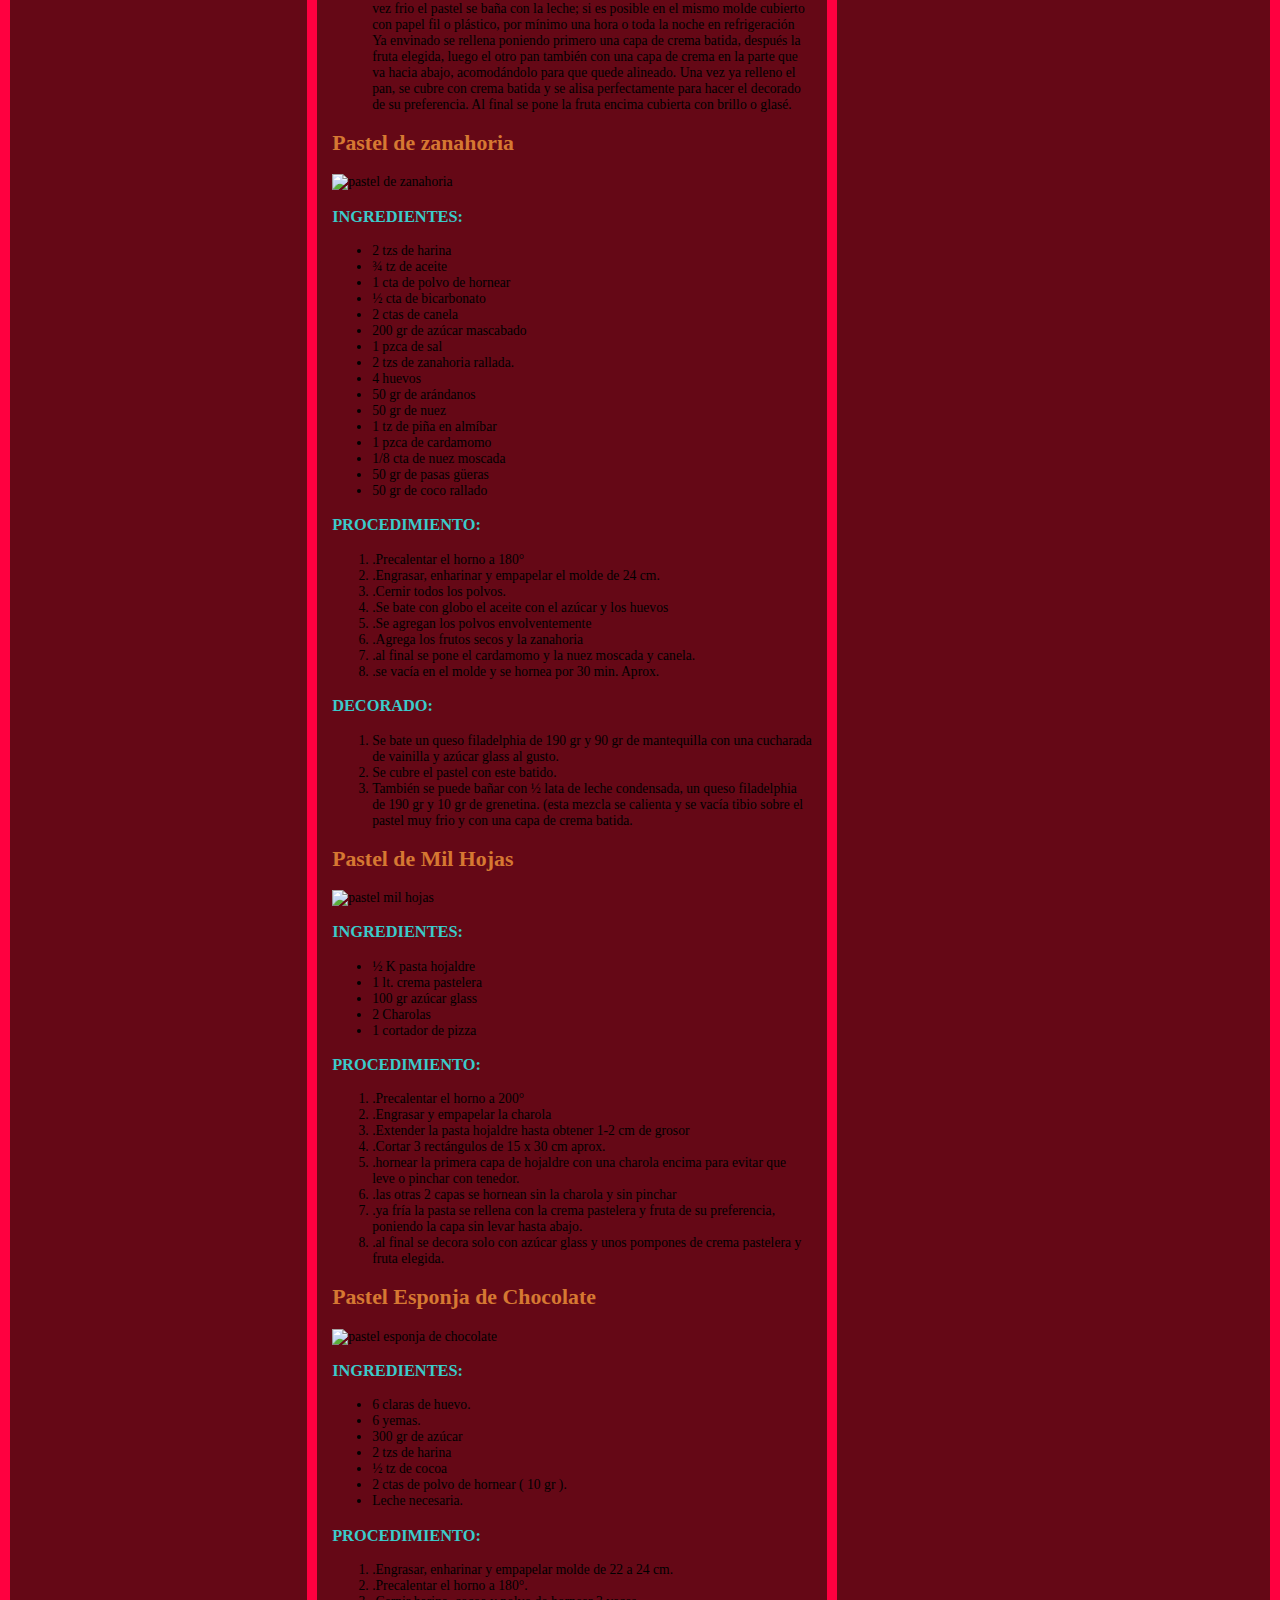
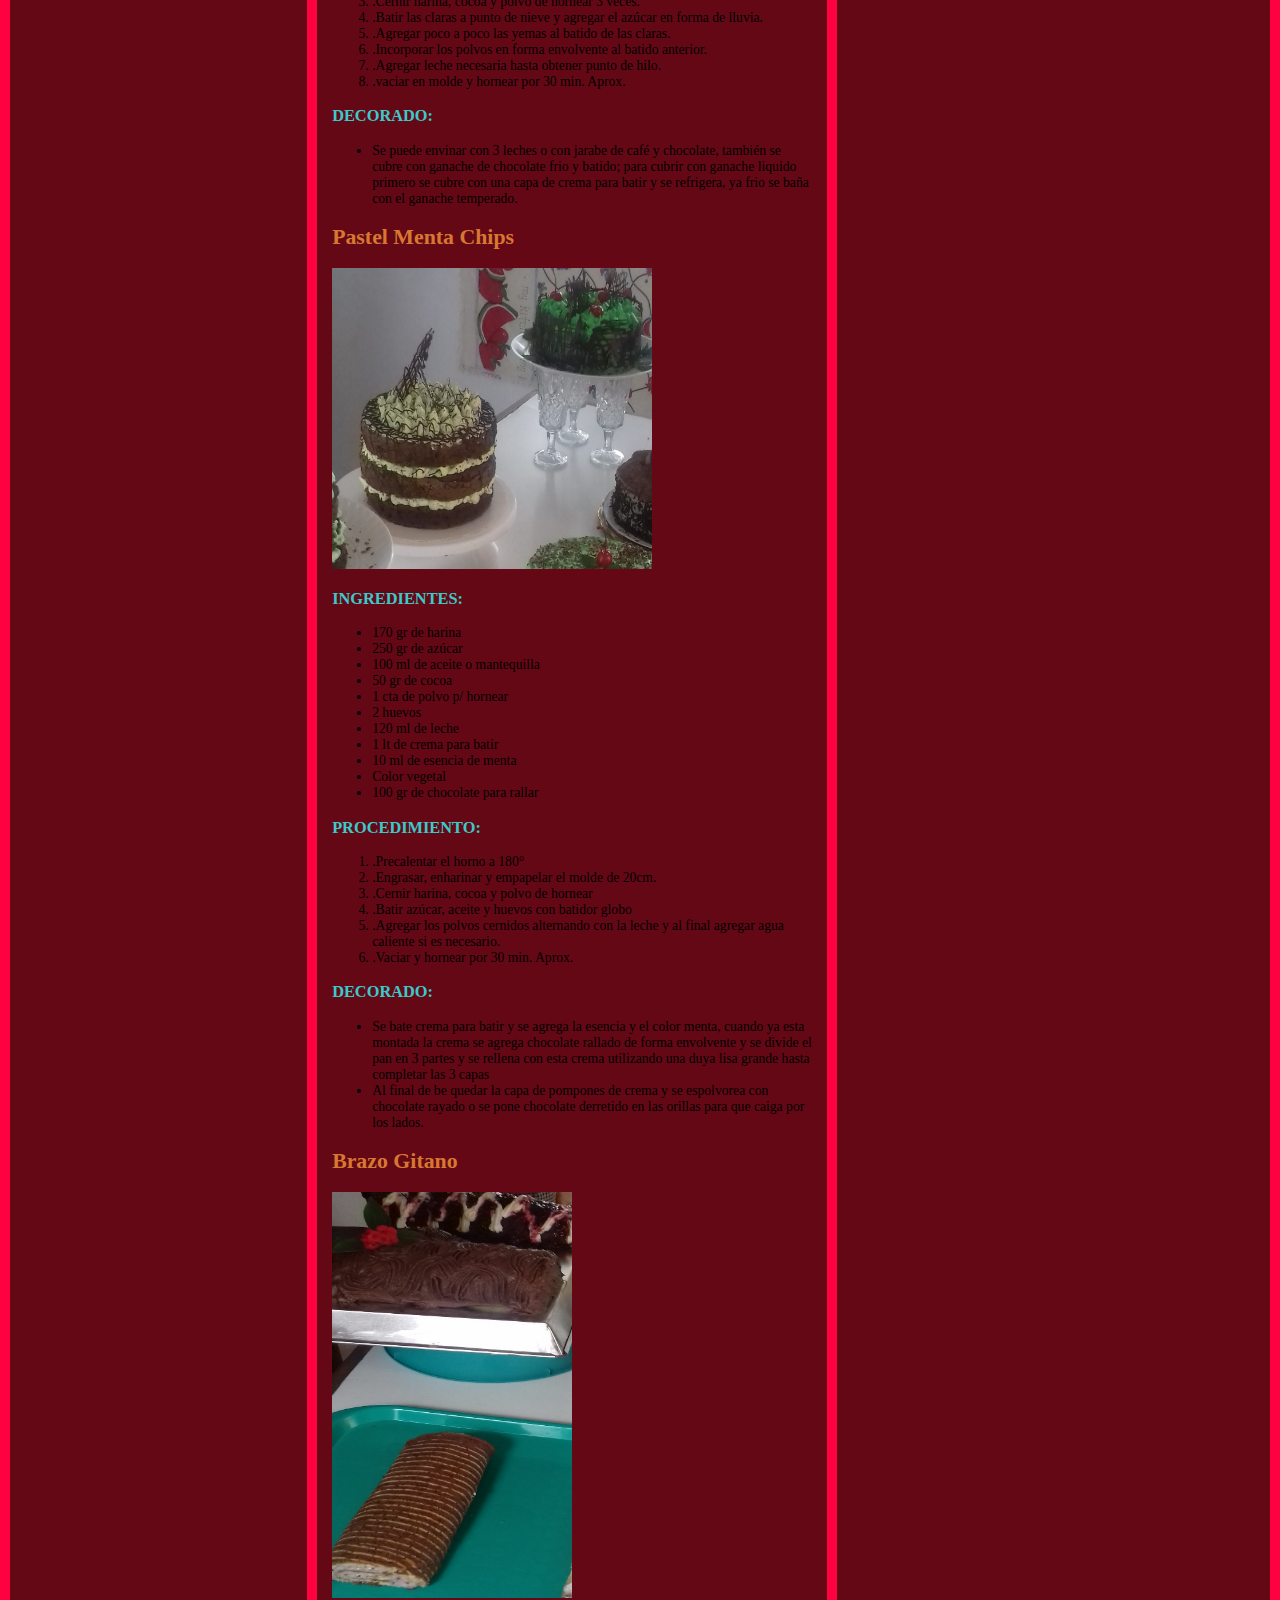
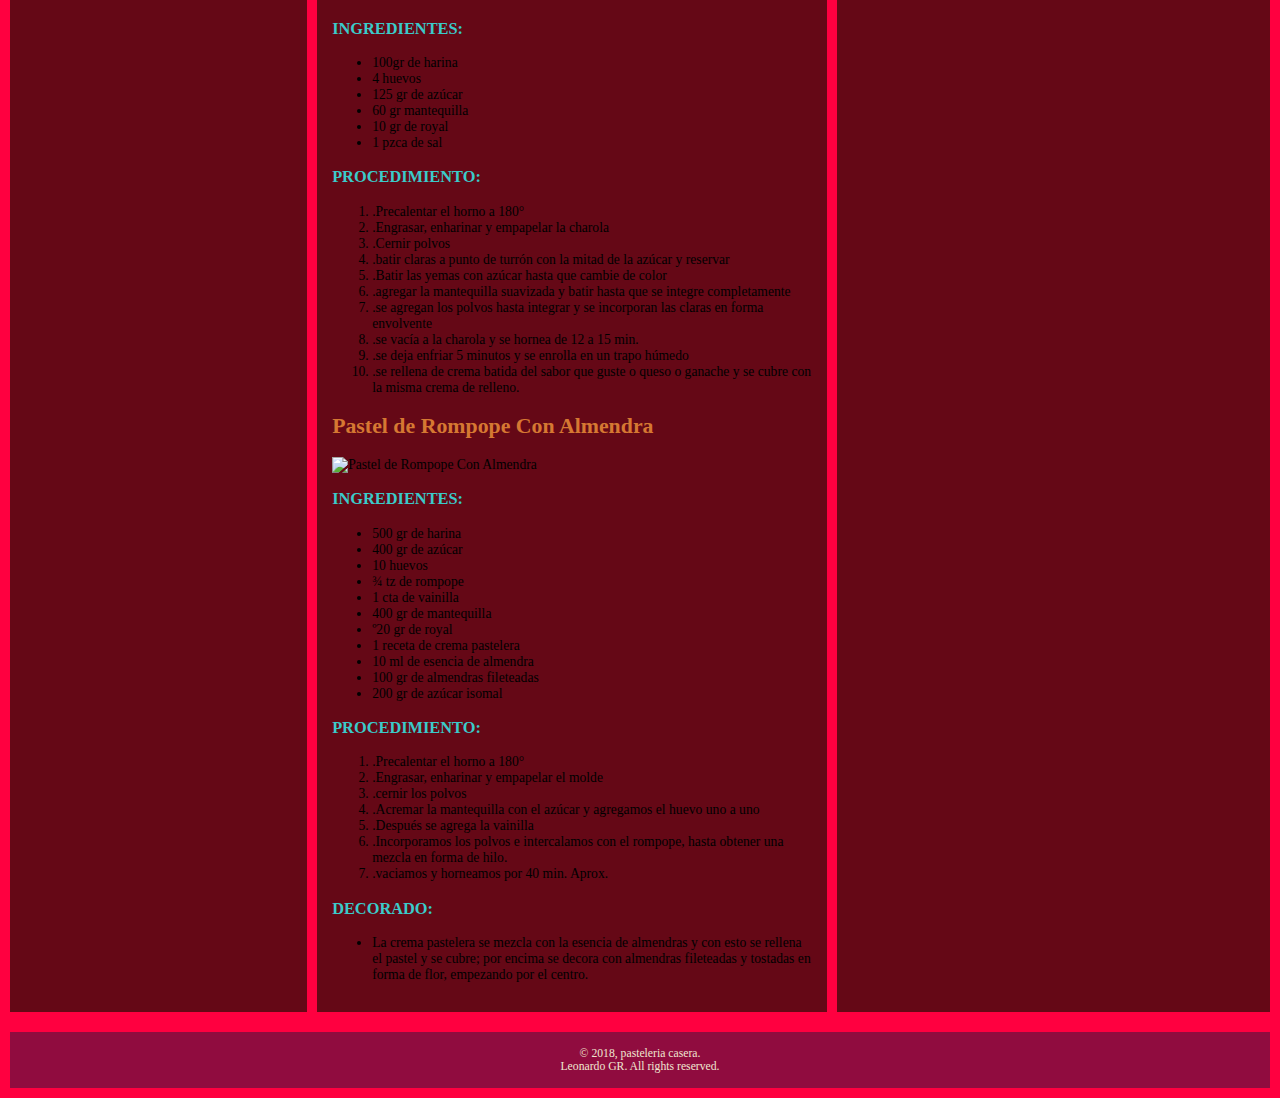
==== commit d3d94329: "Update recetas.html" ====
--- a/recetas.html
+++ b/recetas.html
@@ -6,7 +6,7 @@
 		<title>Starbuzz Coffie </title>
 
 		<link type="text/css" rel="stylesheet"
-		href ="css/css.css">
+		href ="../css/css.css">
 
 	</head>
  
@@ -369,9 +369,9 @@
 			</div>
 		</div>
 		<footer>
-			&copy; 2014, Starbuzz Coffee
+			&copy; 2018, pasteleria casera.
 			<br>
-			All trademarks and registrered trademarks apperring on this site are the property of their respective owners.
+		 Leonardo GR. All rights reserved.
 		</footer>
 	</body>
 </html>
